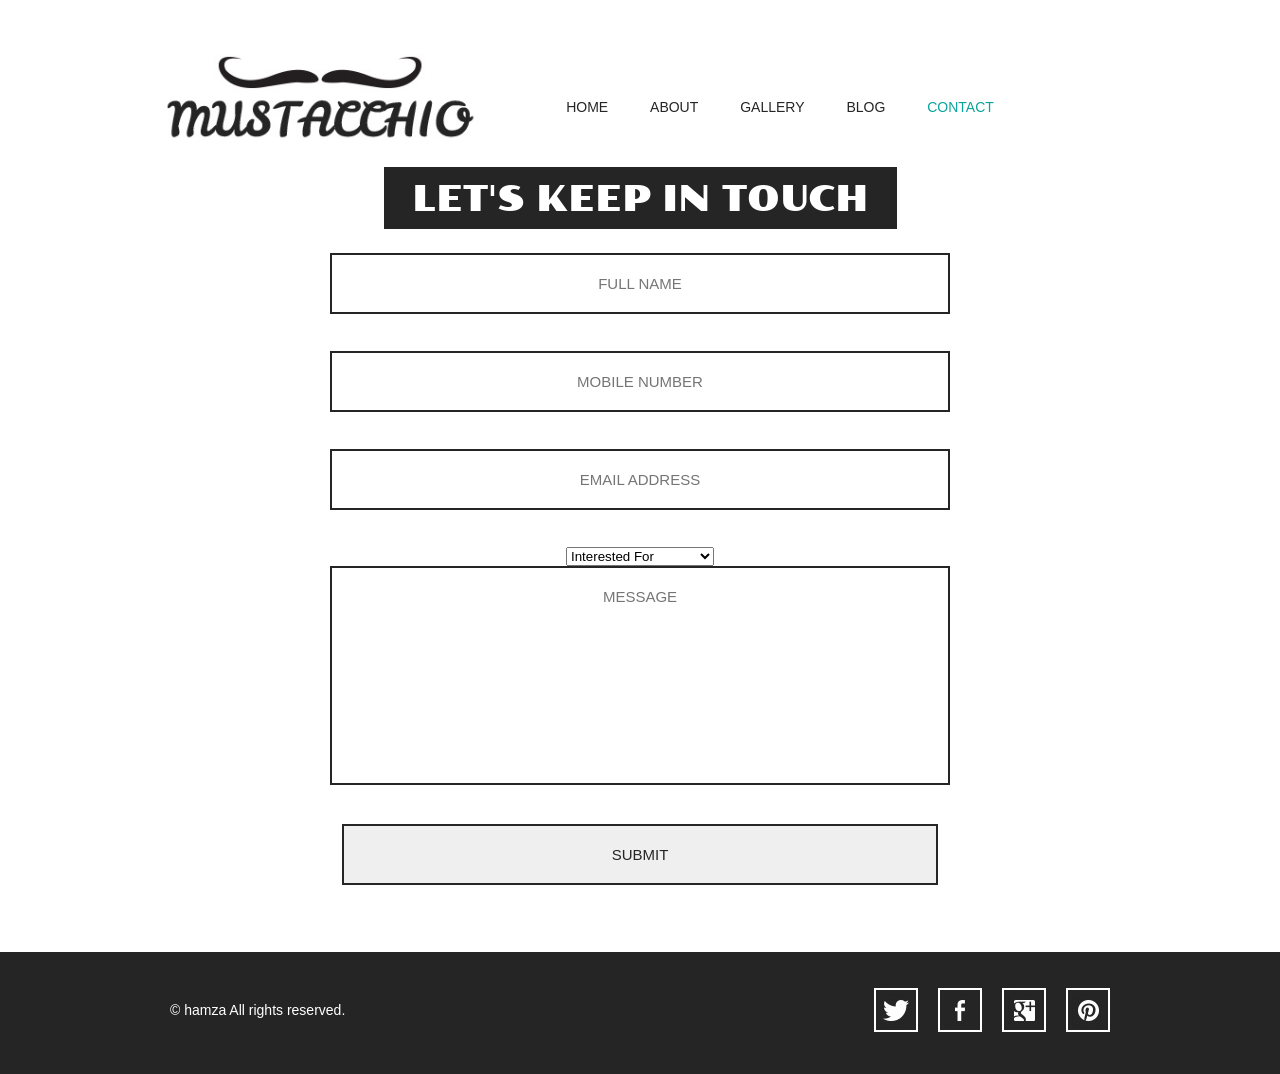
==== contact.html @ 8505cdfd "Update contact.html" ====
<!doctype html>
<!-- Website Template by freewebsitetemplates.com -->
<html>
<head>
	<meta charset="UTF-8">
	<meta name="viewport" content="width=device-width, initial-scale=1.0">
	<title>Contact - Mustache Enthusiast</title>
	<link rel="stylesheet" type="text/css" href="css/style.css">
	<link rel="stylesheet" type="text/css" href="css/mobile.css" media="screen and (max-width : 568px)">
	<script type="text/javascript" src="js/mobile.js"></script>
</head>
<body>

	<div id="header">
		<a href="index.html" class="logo">
			<img src="images/logo.jpg" alt="">
		</a>
		<ul id="navigation">
			<li>
				<a href="index.html">home</a>
			</li>
			<li>
				<a href="about.html">about</a>
			</li>
			<li>
				<a href="gallery.html">gallery</a>
			</li>
			<li>
				<a href="blog.html">blog</a>
			</li>
			<li class="selected">
				<a href="contact.html">contact</a>
			</li>
		</ul>
	</div>
	<div id="body">
		<h1><span>let's keep in touch</span></h1>
		<form id="contactForm"       action="https://script.google.com/macros/s/AKfycbzKizy4EGtH8cIKB5aogljFfn44vMOebTSuUsG2ha05iq2G6OV20fMl9wDx_erZNxz5/exec"       method="POST">

    <input type="text" name="name" placeholder="Full Name" required>

    <input type="tel" name="mobile" placeholder="Mobile Number" required>

    <input type="email" name="email" placeholder="Email Address" required>

    <select name="interest" required>
        <option value="">Interested For</option>
        <option value="Buy Property">Buy Property</option>
        <option value="Sell Property">Sell Property</option>
        <option value="Rent Property">Rent Property</option>
        <option value="Residential Property">Residential Property</option>
        <option value="Commercial Property">Commercial Property</option>
        <option value="Investment">Investment</option>
    </select>

    <textarea name="message" placeholder="Message"></textarea>

    <input type="submit" value="Submit">

</form>
	</div>
	<div id="footer">
		<div>
			<p>&copy;  hamza All rights reserved.</p>
			<ul>
				<li>
					<a href="http://freewebsitetemplates.com/go/twitter/" id="twitter">twitter</a>
				</li>
				<li>
					<a href="http://freewebsitetemplates.com/go/facebook/" id="facebook">facebook</a>
				</li>
				<li>
					<a href="http://freewebsitetemplates.com/go/googleplus/" id="googleplus">googleplus</a>
				</li>
				<li>
					<a href="http://pinterest.com/fwtemplates/" id="pinterest">pinterest</a>
				</li>
			</ul>
		</div>
	</div>
	<script>
const scriptURL = "https://script.google.com/macros/s/AKfycbxqajZsH1ITAsvLi-fYZANEOuhFtRBEonWFKSQaDHM8HgBo6BrzymPbsVJzEWp0q3Zu/exec";

const form = document.getElementById("contactForm");

form.addEventListener("submit", async function(e) {
    e.preventDefault();

    try {
        const response = await fetch(scriptURL, {
            method: "POST",
            body: new FormData(form)
        });

        console.log("Status:", response.status);

        const text = await response.text();
        console.log("Response:", text);

        if (!response.ok) {
            throw new Error(text);
        }

        alert("Thank you! Your inquiry has been submitted.");
        form.reset();

    } catch (error) {
        console.error(error);
        alert(error.message);
    }
});
</script>
</body>
</html>
---- css/style.css ----
/* Website Template by freewebsitetemplates.com */
@font-face {
	font-family: 'poller_oneregular';
	src: url('../fonts/pollerone/pollerone-webfont.eot');
	src: url('../fonts/pollerone/pollerone-webfont.eot?#iefix') format('embedded-opentype'),
		 url('../fonts/pollerone/pollerone-webfont.woff') format('woff'),
		 url('../fonts/pollerone/pollerone-webfont.ttf') format('truetype'),
		 url('../fonts/pollerone/pollerone-webfont.svg#poller_oneregular') format('svg');
}
@font-face {
	font-family: 'leckerli_oneregular';
	src: url('../fonts/leckerlione/leckerlione-regular-webfont.eot');
	src: url('../fonts/leckerlione/leckerlione-regular-webfont.eot?#iefix') format('embedded-opentype'),
		 url('../fonts/leckerlione/leckerlione-regular-webfont.woff') format('woff'),
		 url('../fonts/leckerlione/leckerlione-regular-webfont.ttf') format('truetype'),
		 url('../fonts/leckerlione/leckerlione-regular-webfont.svg#leckerli_oneregular') format('svg');
}

body {
	background: #fff;
	font-family: Arial, Helvetica, sans-serif;
	font-size: 14px;
	font-weight: normal;
	line-height: 1;
	margin: 0;
	min-width: 960px;
	padding: 0;
}
p {
	color: #252525;
	line-height: 24px;
	margin: 0;
	padding: 0;
}
p a {
	color: #252525;
	text-decoration: underline;
}
p a:hover {
	color: #898989;
}
#header {
	margin: 0 auto;
	padding: 44px 0 50px;
	text-align: center;
	width: 960px;
}
#header a.logo {
     display: block;
    float: left;
    width: 280px;      /* Increase logo size */
    margin: 10px 0 10px 0;  /* Remove left margin */
    padding: 0;
}
#header a.logo img {
    width: 115%;
    height: auto;
    display: block;
}
#header ul {
	margin: 0;
	padding: 56px 0 0;
}
#header ul li {
	display: inline;
	list-style: none;
	margin: 0;
	padding: 0 19px;
}
#header ul li a {
	color: #252525;
	display: inline-block;
	font-family: "Arial Black", Gadget, sans-serif;
	font-size: 14px;
	font-weight: normal;
	margin: 0;
	padding: 0 0 3px;
	text-decoration: none;
	text-transform: uppercase;
}
#header ul li a:hover, #header ul li.selected a {
	color: #0ba39c;
}
#body {
	margin: 0;
	padding: 0 0 30px;
	text-align: center;
}
#body h1 {
	color: #fff;
	display: inline;
	font-family: poller_oneregular;
	font-size: 35px;
	font-weight: normal;
	margin: 0;
	padding: 0;
	text-transform: uppercase;
}
#body h1 span {
	background: #252525;
	display: inline-block;
	padding: 15px 28px 12px;
}
#body > div {
	margin: 0 auto;
	padding: 0;
	width: 960px;
}
#body > div img {
	border: 2px solid #292929;
	margin: 24px 0 0;
	padding: 0;
}
#body > div .article {
	margin: 0 auto;
	padding: 30px 30px 0;
	width: 560px;
}
#body > div .article h2 {
	font-family: "Arial Black", Gadget, sans-serif;
	font-size: 25px;
	font-weight: normal;
	margin: 0 0 30px;
}
#body > div .article h3 {
	color: #252525;
	line-height: 24px;
	margin: 0;
	padding: 0;
}
#body > div .article h4 {
	background: #252525;
	color: #fff;
	display: inline-block;
	font-family: "Arial Black", Gadget, sans-serif;
	font-size: 25px;
	font-weight: normal;
	margin: 0 0 30px;
	padding: 8px 27px 10px;
}
#body > div .article p {
	margin: 0 0 30px;
}
#body div ul {
	margin: 0;
	padding: 24px 10px 0;
	width: 940px;
}
#body div ul li {
	border: 2px solid #1a1a1a;
	display: block;
	list-style: none;
	margin: 0 0 13px;
	overflow: hidden;
	padding: 0;
}
#body div ul li .figure {
	border-right: 2px solid #1a1a1a;
	float: left;
	margin: 0;
	padding: 0;
	width: 376px;
}
#body div ul li img {
	border: 0;
	display: block;
	margin: 0;
	padding: 0;
	opacity: 0.8;
	transition: 0.5s ease-in-out;
}
#body div ul li .figure:hover img {
	opacity: 1;
}
#body div ul li div {
	float: left;
	margin: 0;
	padding: 63px 0 20px;
	width: 558px;
}
#body div ul li div h3 {
	color: #252525;
	font-family: "Arial Black", Gadget, sans-serif;
	font-size: 25px;
	font-weight: normal;
	margin: 0;
	padding: 0;
	text-transform: uppercase;
}
#body div ul li div p {
	padding: 30px 30px 18px;
}
#body div ul li div a.more {
	background: #000;
	color: #fff;
	display: inline-block;
	font-family: "Arial Black", Gadget, sans-serif;
	font-size: 18px;
	font-weight: normal;
	margin: 0;
	padding: 8px 28px;
	text-decoration: none;
	text-transform: uppercase;
}
#body div ul li div a.more:hover {
	color: #252525;
	background: #fff;
	border: 2px solid #252525;
}
#body #featured {
	margin: 0 0 13px;
	padding: 0;
	position: relative;
	width: 100%;
}
#body #featured img {
	border: 0;
	display: block;
	margin: 0;
	padding: 0;
	width: 100%;
}
#body #featured div {
	left: 50%;
	margin-left: -480px;
	margin-top: -171px;
	padding: 0 0 0 470px;
	position: absolute;
	top: 50%;
	text-align: left;
	width: 490px;
}
#body #featured div h2 {
	background: #fff;
	color: #000;
	display: inline-block;
	font-family: poller_oneregular;
	font-size: 20px;
	font-weight: normal;
	margin: 0 0 18px;
	padding: 23px 27px 20px;
	text-transform: uppercase;
}
#body #featured div span {
	background: #252525;
	color: #fff;
	display: inline-block;
	font-size: 20px;
	margin: 7px 0;
	padding: 12px 27px;
}
#body #featured div a {
	background: #0ba39c;
	color: #fff;
	display: inline-block;
	font-size: 16px;
	margin: 15px 0 0;
	padding: 26px 27px 22px;
	text-align: center;
	text-decoration: none;
	text-transform: uppercase;
}
#body #featured div a:hover {
	background: #1fc3bc;
}
#body > ul {
	margin: 0 auto;
	overflow: hidden;
	padding: 24px 0 0;
	width: 960px;
}
#body > ul li {
	display: block;
	float: left;
	margin: 0 10px 20px;
	padding: 0;
	width: 300px;
}
#body > ul li a {
	color: #000;
	display: block;
	font-family: poller_oneregular;
	font-size: 20px;
	font-weight: normal;
	margin: 0;
	padding: 0;
	text-align: center;
	text-decoration: none;
	text-transform: uppercase;
}
#body > ul li a img {
	border: 2px solid #1a1a1a;
	display: block;
	margin: 0;
	padding: 0;
	opacity: .8;
	transition: 0.5s ease-in-out;
}
#body > ul li a:hover img {
	opacity: 1;
}
#body > ul li a span {
	display: block;
	margin: 0;
	padding: 33px 0 0;
}
#body form {
	margin: 0 auto;
	padding: 24px 0 0;
	width: 620px;
}
#body form input, #body form textarea {
	border: 2px solid #252525;
	color: #252525;
	font-family: Arial, Helvetica, sans-serif;
	font-size: 15px;
	font-weight: normal;
	margin: 0 0 37px;
	padding: 20px 10px;
	text-align: center;
	text-transform: uppercase;
	width: 596px;
}
#body form textarea {
	height: 175px;
	overflow: auto;
	resize: none;
}
#body form #send {
	background: #252525;
	color: #fff;
	font-family: "Arial Black", Gadget, sans-serif;
	font-size: 15px;
	font-weight: normal;
	display: inline-block;
	padding: 20px 28px;
	width: auto;
}
#body form #send:hover {
	background: #fff;
	color: #252525;
	cursor: pointer;
}
#footer {
	background: #252525;
	margin: 0;
	padding: 36px 0 42px;
}
#footer div {
	margin: 0 auto;
	overflow: hidden;
	padding: 0;
	width: 960px;
}
#footer div p {
	color: #fff;
	float: left;
	line-height: 44px;
	margin: 0 0 0 10px;
	padding: 0;
}
#footer div ul {
	display: block;
	float: right;
	margin: 0;
	overflow: hidden;
	padding: 0;
	width: 256px;
}
#footer div ul li {
	display: block;
	float: left;
	list-style: none;
	margin: 0 10px;
	padding: 0;
	width: 44px;
}
#footer div ul li a {
	background: url(../images/icons.jpg) no-repeat 0 0;
	display: block;
	height: 44px;
	margin: 0;
	padding: 0;
	text-indent: -99999px;
	width: 44px;
}
#footer div ul li #twitter {
	background-position: 0 0;
}
#footer div ul li #twitter:hover {
	background-position: -44px 0;
}
#footer div ul li #facebook {
	background-position: 0 -44px;
}
#footer div ul li #facebook:hover {
	background-position: -44px -44px;
}
#footer div ul li #googleplus {
	background-position: 0 -88px;
}
#footer div ul li #googleplus:hover {
	background-position: -44px -88px;
}
#footer div ul li #pinterest {
	background-position: 0 -132px;
}
#footer div ul li #pinterest:hover {
	background-position: -44px -132px;
}
---- css/mobile.css ----
/* Website Template by freewebsitetemplates.com */
body {
	min-width: 0;
}
#header {
	padding: 20px 0;
	position: relative;
	width: 100%;
}
#header a.logo {
	width: 80%;
}
#header a.logo img {
	width: 100%;
}
#mobile-navigation {
	background: url(../images/mobile-menu.png) no-repeat 0 0;
	display: block;
	height: 50px;
	margin: 30px auto 0;
	padding: 0;
	width: 50px;
}
#header ul {
	border: 1px solid #fff;
	display: none;
	left: 50%;
	margin-left: -45%;
	padding: 0;
	position: absolute;
	width: 90%;
	z-index: 1001;
}
#header ul li {
	border-top: 1px solid #fff;
	display: block;
	margin: 0;
	padding: 0;
	position: relative;
}
#header > ul > li:first-child {
	border: 0;
}
#header ul li a {
	background: rgba(11, 163, 156, 0.9);
	color: #fff;
	display: block;
	font-family: Arial, Helvetica, sans-serif;
	font-size: 16px;
	font-weight: normal;
	height: 49px;
	line-height: 49px;
	padding: 0 15px;
	text-align: left;
}
#header ul li a:hover, #header ul li.selected a {
	background: rgba(0, 0, 0, 0.9);
	color: #fff;
}
#header ul ul {
	display: none;
	border: 0;
	height: auto;
	left: 0;
	margin: 0;
	position: relative;
	width: 100%;
}
#header ul ul li a {
	text-indent: 15px;
}
#header ul li span {
	background: rgba(11, 163, 156, 0.9) url(../images/mobile-expand.png) no-repeat 0 0;
	border-left: 1px solid #fff;
	display: block;
	height: 49px;
	position: absolute;
	right: 0;
	top: 0;
	width: 50px;
}
#body {
	width: 100%;
}
#body h1 {
	display: block;
	font-size: 20px;
	margin: 0 auto;
	width: 90%;
}
#body h1 span {
	display: block;
	padding: 3%;
	width: 94%;
}
#body > div {
	padding: 0 5%;
	width: 90%;
}
#body > div img {
	margin: 24px 0 30px;
	width: 98%
}
#body > div .article {
	padding: 0;
	width: 100%;
}
#body > div .article h2, #body > div .article h4 {
	font-size: 18px;
	font-weight: bold;
}
#body #featured {
	overflow: hidden;
	margin: 0 0 20px
}
#body #featured img {
	min-width: 960px;
}
#body #featured div {
	left: 0;
	margin: 0;
	padding: 0 2%;
	position: absolute;
	top: 0;
	text-align: left;
	width: 96%;
}
#body #featured div h2 {
	font-size: 14px;
	font-weight: normal;
	margin: 50px 0 10px;
	padding: 8px 5px;
}
#body #featured div span {
	display: block;
	font-size: 14px;
	margin: 10px 0;
	padding: 10px;
}
#body #featured div a {
	font-size: 14px;
	margin: 5px 0 0;
	padding: 10px;
}
#body > ul {
	overflow: visible;
	padding: 0 5%;
	width: 90%;
}
#body ul.gallery {
	padding: 5% 0;
	overflow: hidden;
	width: 100%;
}
#body > ul li {
	float: none;
	margin: 0;
	width: 100%;
}
#body ul.gallery li {
	float: left;
	margin: 0 0 5% 5%;
	width: 42%;
}
#body > ul li a img {
	width: 98%;
}
#body > ul li a span {
	padding: 15px 0;
}
#body div ul {
	margin: 0;
	padding: 20px 0 0;
	width: 100%;
}
#body div ul li {
	overflow: visible;
	padding: 0 0 20px;
	width: 99%;
}
#body div ul li .figure {
	border: 0;
	display: block;
	float: none;
	margin: 0 0 20px;
	width: 100%;
}
#body div ul li .figure img {
	width: 100%;
}
#body div ul li div {
	float: none;
	padding: 0;
	width: 100%;
}
#body div ul li div a.more:hover {
	height: 14px;
	line-height: 14px;
}
#body form {
	width: 100%;
}
#body form input, #body form textarea {
	margin: 0 0 20px;
	padding: 10px;
	width: 84%;
}
#body form #send {
	padding: 10px;
}
#footer {
	padding: 10px 0 25px;
}
#footer div {
	overflow: visible;
	width: 100%;
}
#footer div p {
	float: none;
	margin: 0;
	text-align: center;
}
#footer div ul {
	float: none;
	margin: 0 auto;
	width: 256px;
}
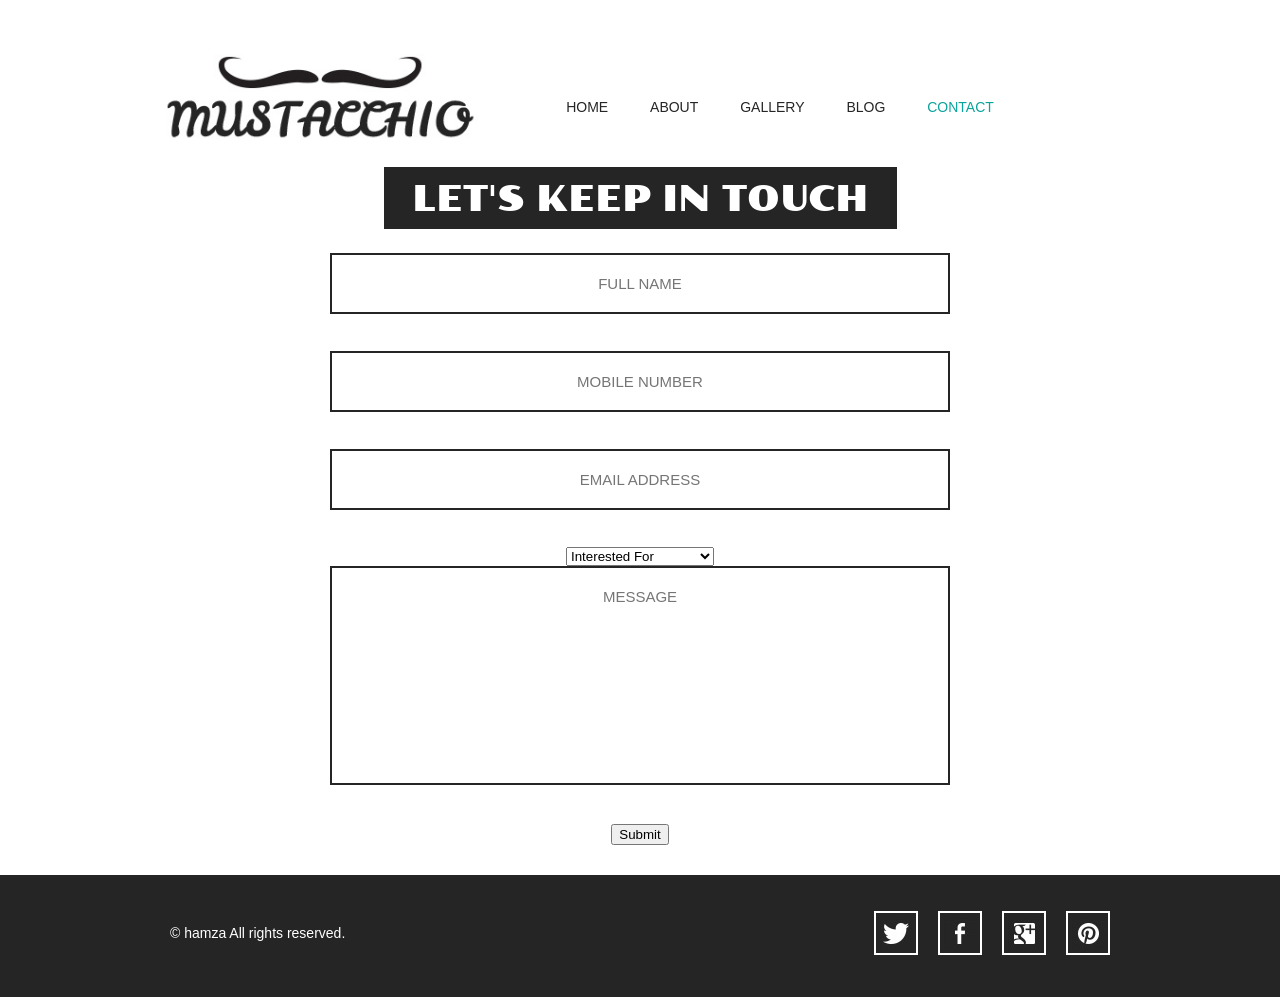
==== commit 6ece3842: "Update contact.html" ====
--- a/contact.html
+++ b/contact.html
@@ -35,7 +35,7 @@
 	</div>
 	<div id="body">
 		<h1><span>let's keep in touch</span></h1>
-		<form id="contactForm"       action="https://script.google.com/macros/s/AKfycbzKizy4EGtH8cIKB5aogljFfn44vMOebTSuUsG2ha05iq2G6OV20fMl9wDx_erZNxz5/exec"       method="POST">
+		<form id="contactForm">
 
     <input type="text" name="name" placeholder="Full Name" required>
 
@@ -44,18 +44,30 @@
     <input type="email" name="email" placeholder="Email Address" required>
 
     <select name="interest" required>
+
         <option value="">Interested For</option>
+
         <option value="Buy Property">Buy Property</option>
+
         <option value="Sell Property">Sell Property</option>
+
         <option value="Rent Property">Rent Property</option>
+
         <option value="Residential Property">Residential Property</option>
+
         <option value="Commercial Property">Commercial Property</option>
+
         <option value="Investment">Investment</option>
+
     </select>
 
-    <textarea name="message" placeholder="Message"></textarea>
+    <textarea
+        name="message"
+        placeholder="Message"></textarea>
 
-    <input type="submit" value="Submit">
+    <button type="submit">
+        Submit
+    </button>
 
 </form>
 	</div>
@@ -79,7 +91,7 @@
 		</div>
 	</div>
 	<script>
-const scriptURL = "https://script.google.com/macros/s/AKfycbxqajZsH1ITAsvLi-fYZANEOuhFtRBEonWFKSQaDHM8HgBo6BrzymPbsVJzEWp0q3Zu/exec";
+const scriptURL = "https://script.google.com/macros/s/AKfycbxSm0vvix07jE7N2CEEmMf7mE5uh4AlWItyfwKkK8dG1zRW-0rdze_TyCyBZ04ln_VY/exec";
 
 const form = document.getElementById("contactForm");
 
